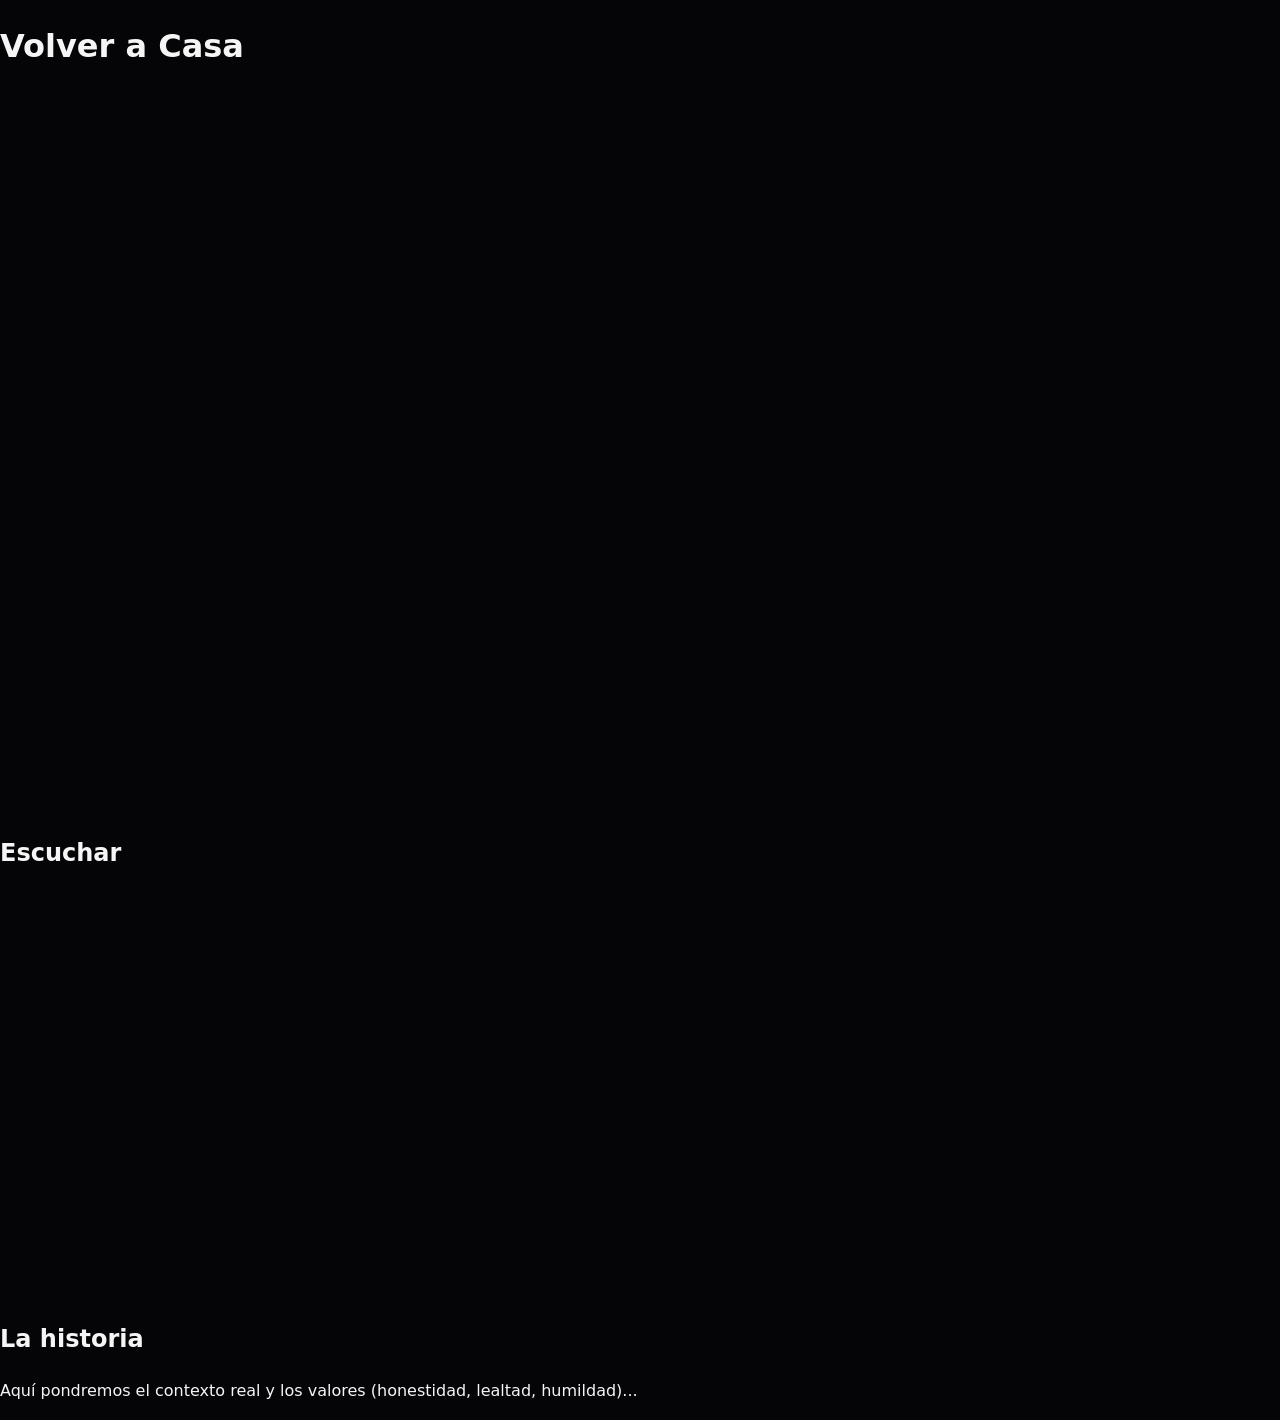
==== volver-a-casa.html @ 0f613c9f "Rename volver-a-casa.htm to volver-a-casa.html" ====
<!doctype html> <html lang="es"> <head> <meta charset="utf-8" /> <meta name="viewport" content="width=device-width, initial-scale=1" /> <title>Volver a Casa — Sao Díaz</title> <link rel="stylesheet" href="styles.css" /> </head> <body> <main> <h1>Volver a Casa</h1> <div class="video-wrap"> <iframe src="https://www.youtube-nocookie.com/embed/videoseries?list=PL26wiBvfYxNTjZywaFeUmMyo_ISBN7K2Y" title="Sao Díaz - Volver a Casa" loading="lazy" allow="accelerometer; autoplay; clipboard-write; encrypted-media; gyroscope; picture-in-picture; web-share" referrerpolicy="strict-origin-when-cross-origin" allowfullscreen frameborder="0" ></iframe> </div> <h2>Escuchar</h2> <iframe style="border-radius:12px" src="https://open.spotify.com/embed/artist/2B8V1HkzISPvL31jpaiWtW" width="100%" height="400" loading="lazy" allow="autoplay; clipboard-write; encrypted-media; fullscreen; picture-in-picture" frameborder="0" ></iframe> <section> <h2>La historia</h2> <p>Aquí pondremos el contexto real y los valores (honestidad, lealtad, humildad)...</p> </section> </main> </body> </html>
---- styles.css ----
:root {
--bg: #050507;
--card: rgba(255, 255, 255, 0.07);
--accent: #00c4ff;
--text: #f5f5f5;
--muted: #cfd6e3;
--gradient: linear-gradient(120deg, #0a1c2e, #113f5a 55%, #050507);
}

*,
*::before,
*::after {
box-sizing: border-box;
}

body {
margin: 0;
font-family: 'Inter', system-ui, -apple-system, BlinkMacSystemFont, sans-serif;
background: var(--bg);
color: var(--text);
line-height: 1.6;
}

.hero {
position: relative;
min-height: 70vh;
background-image: var(--gradient);
background-size: cover;
background-position: center;
display: flex;
align-items: center;
justify-content: center;
padding: 4rem 1.5rem;
}

.hero .overlay {
position: absolute;
inset: 0;
background: linear-gradient(180deg, rgba(5,5,7,0.4) 0%, rgba(5,5,7,0.9) 100%);
}

.hero-content {
position: relative;
text-align: center;
max-width: 640px;
}

.badge {
display: inline-block;
background: rgba(255, 255, 255, 0.1);
border-radius: 999px;
padding: 0.35rem 1rem;
font-size: 0.85rem;
letter-spacing: 0.05em;
text-transform: uppercase;
color: var(--muted);
}

.hero h1 {
font-family: 'Oswald', sans-serif;
font-size: clamp(2.5rem, 6vw, 4.5rem);
margin: 1rem 0 0.25rem;
letter-spacing: 0.05em;
}

.subtitle {
font-size: 1.1rem;
color: var(--muted);
margin-bottom: 2rem;
}

.cta-group {
display: flex;
flex-wrap: wrap;
gap: 1rem;
justify-content: center;
}

.btn {
border: none;
padding: 0.9rem 1.8rem;
border-radius: 999px;
font-size: 1rem;
font-weight: 600;
text-decoration: none;
transition: transform 0.2s ease, box-shadow 0.2s ease;
}

.btn.primary {
background: var(--accent);
color: #05121c;
box-shadow: 0 10px 40px rgba(0, 196, 255, 0.2);
}

.btn.ghost {
border: 1px solid rgba(255,255,255,0.3);
color: var(--text);
}

.btn:hover {
transform: translateY(-3px);
}

.intro {
padding: 3rem 1.5rem 4rem;
max-width: 960px;
margin: 0 auto;
}

.artist-card {
background: var(--card);
border: 1px solid rgba(255,255,255,0.08);
border-radius: 24px;
padding: 2rem;
display: grid;
grid-template-columns: 100px 1fr;
gap: 1.5rem;
align-items: center;
margin-bottom: 2rem;
backdrop-filter: blur(10px);
}

.avatar {
width: 100px;
height: 100px;
border-radius: 50%;
background: #0f1725;
border: 3px solid rgba(255,255,255,0.2);
}

.links {
display: grid;
grid-template-columns: repeat(auto-fit, minmax(180px, 1fr));
gap: 1rem;
}

.links a {
text-decoration: none;
color: var(--text);
padding: 0.85rem 1.2rem;
border-radius: 14px;
background: var(--card);
border: 1px solid rgba(255,255,255,0.05);
text-align: center;
transition: background 0.2s ease, transform 0.2s ease;
}

.links a:hover {
background: rgba(0, 196, 255, 0.12);
transform: translateY(-2px);
}

footer {
text-align: center;
padding: 2rem 1rem;
border-top: 1px solid rgba(255,255,255,0.08);
color: var(--muted);
font-size: 0.9rem;
}

@media (max-width: 600px) {
.artist-card {
grid-template-columns: 1fr;
text-align: center;
}

.avatar {
margin: 0 auto;
}
}
.video-wrap { position: relative; padding-bottom: 56.25%; height: 0; overflow: hidden; border-radius: 12px; }
.video-wrap iframe { position: absolute; inset: 0; width: 100%; height: 100%; border: 0; }
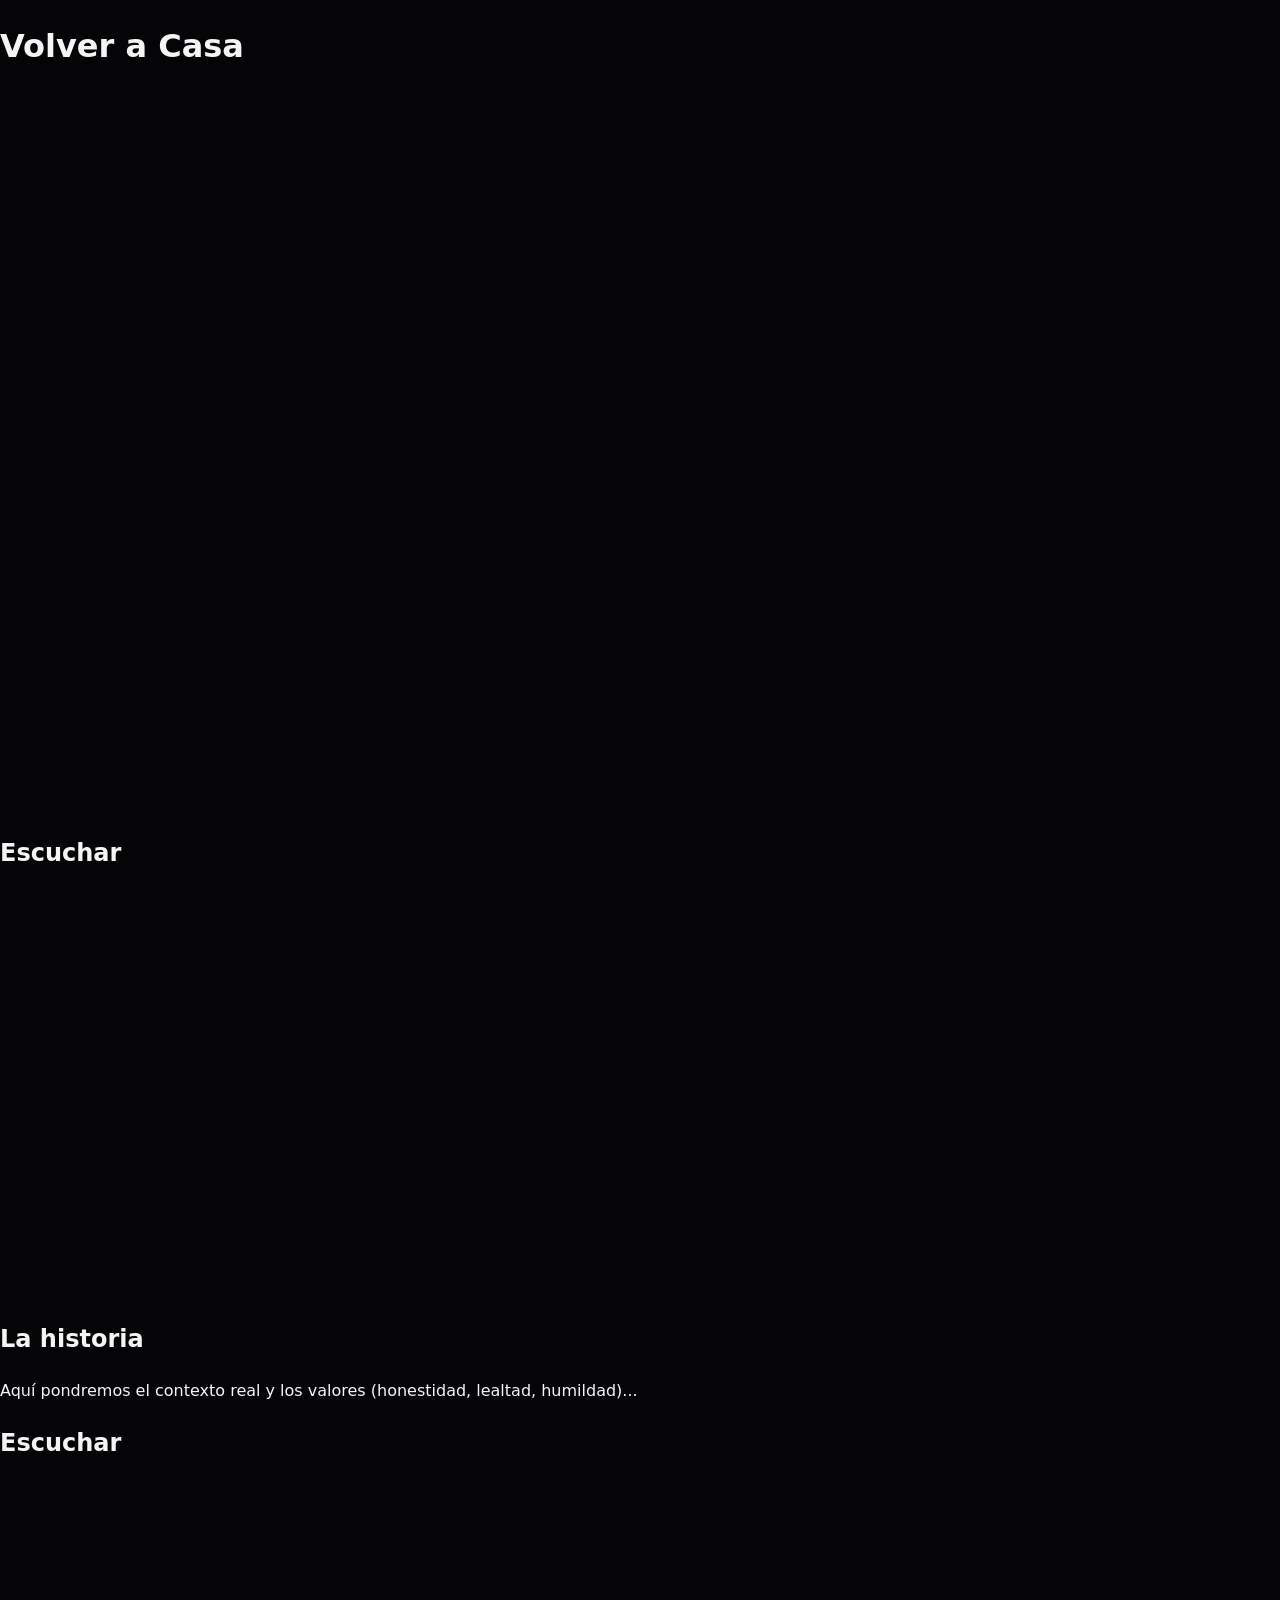
==== commit 041b669a: "Update volver-a-casa.html" ====
--- a/volver-a-casa.html
+++ b/volver-a-casa.html
@@ -1 +1,4 @@
-<!doctype html> <html lang="es"> <head> <meta charset="utf-8" /> <meta name="viewport" content="width=device-width, initial-scale=1" /> <title>Volver a Casa — Sao Díaz</title> <link rel="stylesheet" href="styles.css" /> </head> <body> <main> <h1>Volver a Casa</h1> <div class="video-wrap"> <iframe src="https://www.youtube-nocookie.com/embed/videoseries?list=PL26wiBvfYxNTjZywaFeUmMyo_ISBN7K2Y" title="Sao Díaz - Volver a Casa" loading="lazy" allow="accelerometer; autoplay; clipboard-write; encrypted-media; gyroscope; picture-in-picture; web-share" referrerpolicy="strict-origin-when-cross-origin" allowfullscreen frameborder="0" ></iframe> </div> <h2>Escuchar</h2> <iframe style="border-radius:12px" src="https://open.spotify.com/embed/artist/2B8V1HkzISPvL31jpaiWtW" width="100%" height="400" loading="lazy" allow="autoplay; clipboard-write; encrypted-media; fullscreen; picture-in-picture" frameborder="0" ></iframe> <section> <h2>La historia</h2> <p>Aquí pondremos el contexto real y los valores (honestidad, lealtad, humildad)...</p> </section> </main> </body> </html>
+<!doctype html> <html lang="es"> <head> <meta charset="utf-8" /> <meta name="viewport" content="width=device-width, initial-scale=1" />
+  <title>Volver a Casa — Sao Díaz</title> <link rel="stylesheet" href="/styles.css" /> </head> <body> <main> <h1>Volver a Casa</h1> <div class="video-wrap"> 
+    <iframe src="https://www.youtube-nocookie.com/embed/videoseries?list=PL26wiBvfYxNTjZywaFeUmMyo_ISBN7K2Y" title="Sao Díaz - Volver a Casa" loading="lazy" allow="accelerometer; autoplay; clipboard-write; encrypted-media; gyroscope; picture-in-picture; web-share" referrerpolicy="strict-origin-when-cross-origin" allowfullscreen frameborder="0" ></iframe> </div> <h2>Escuchar</h2> <iframe style="border-radius:12px" src="https://open.spotify.com/embed/artist/2B8V1HkzISPvL31jpaiWtW" width="100%" height="400" loading="lazy" allow="autoplay; clipboard-write; encrypted-media; fullscreen; picture-in-picture" frameborder="0" ></iframe> 
+    <section> <h2>La historia</h2> <p>Aquí pondremos el contexto real y los valores (honestidad, lealtad, humildad)...</p> <h2>Escuchar</h2> <iframe style="border-radius:12px" src="https://open.spotify.com/embed/artist/2B8V1HkzISPvL31jpaiWtW" width="100%" height="400" loading="lazy" allow="autoplay; clipboard-write; encrypted-media; fullscreen; picture-in-picture" frameborder="0" ></iframe></section> </main> </body> </html>
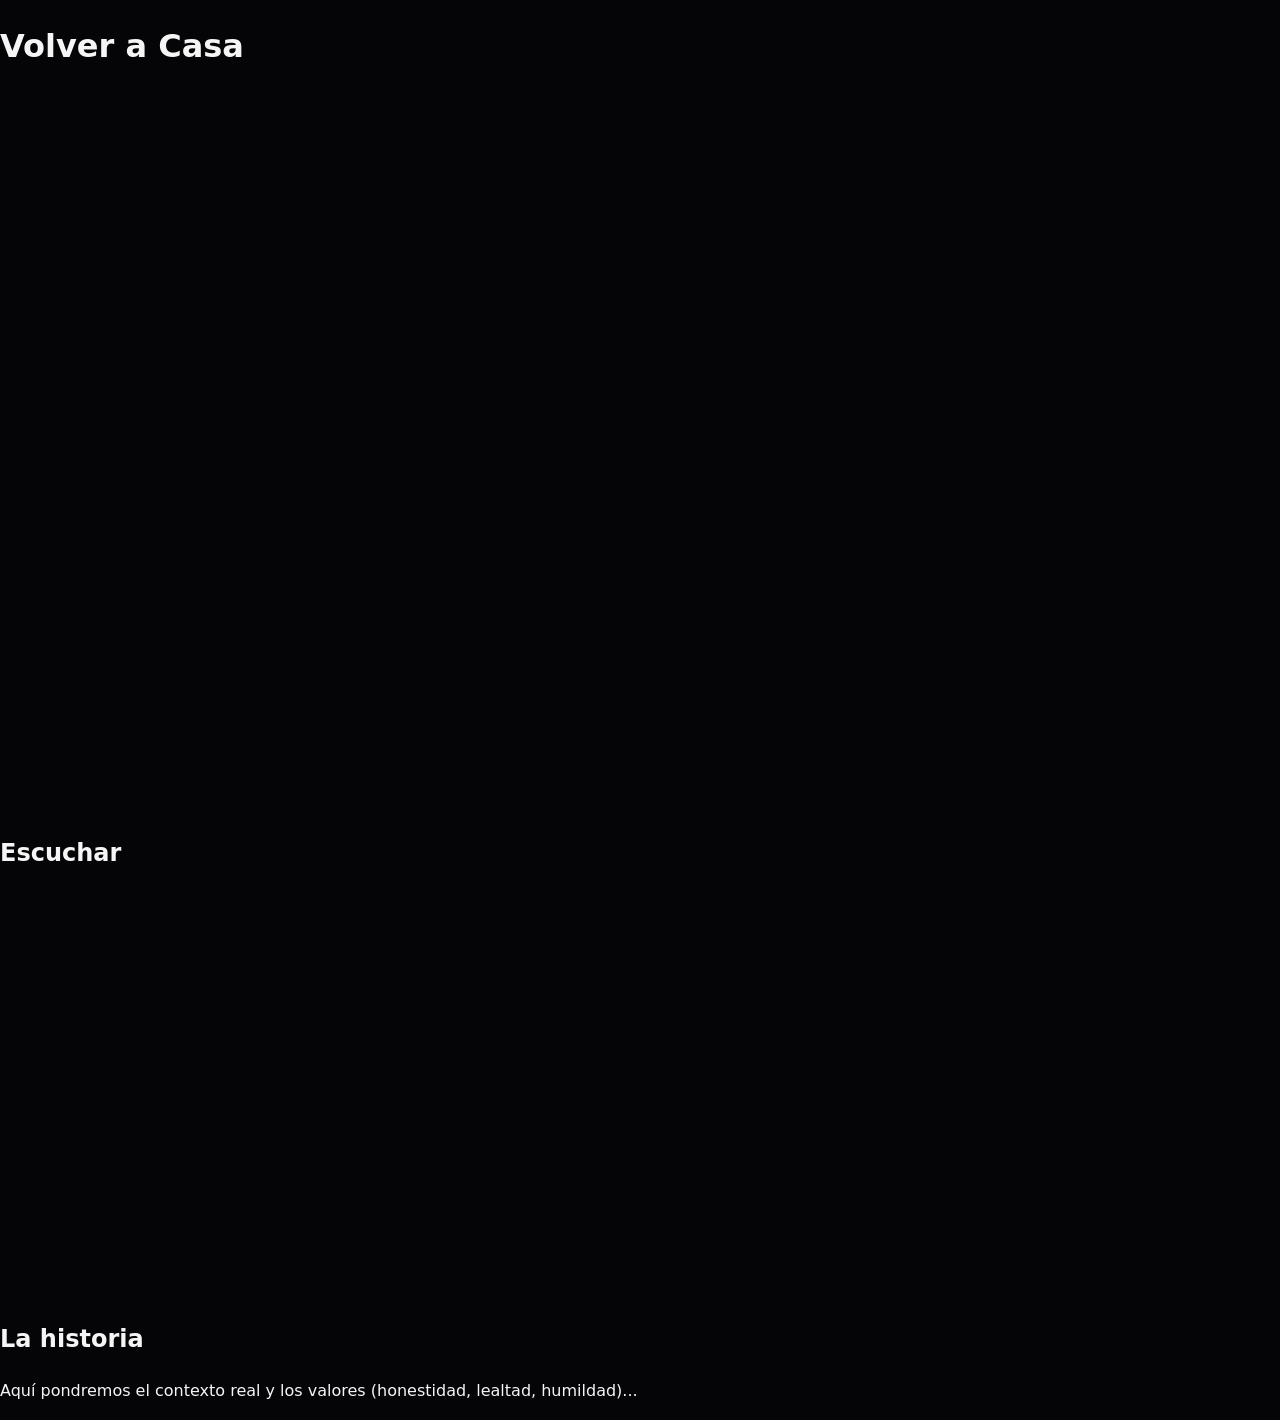
==== commit 3b432626: "Update volver-a-casa.html" ====
--- a/volver-a-casa.html
+++ b/volver-a-casa.html
@@ -1,4 +1 @@
-<!doctype html> <html lang="es"> <head> <meta charset="utf-8" /> <meta name="viewport" content="width=device-width, initial-scale=1" />
-  <title>Volver a Casa — Sao Díaz</title> <link rel="stylesheet" href="/styles.css" /> </head> <body> <main> <h1>Volver a Casa</h1> <div class="video-wrap"> 
-    <iframe src="https://www.youtube-nocookie.com/embed/videoseries?list=PL26wiBvfYxNTjZywaFeUmMyo_ISBN7K2Y" title="Sao Díaz - Volver a Casa" loading="lazy" allow="accelerometer; autoplay; clipboard-write; encrypted-media; gyroscope; picture-in-picture; web-share" referrerpolicy="strict-origin-when-cross-origin" allowfullscreen frameborder="0" ></iframe> </div> <h2>Escuchar</h2> <iframe style="border-radius:12px" src="https://open.spotify.com/embed/artist/2B8V1HkzISPvL31jpaiWtW" width="100%" height="400" loading="lazy" allow="autoplay; clipboard-write; encrypted-media; fullscreen; picture-in-picture" frameborder="0" ></iframe> 
-    <section> <h2>La historia</h2> <p>Aquí pondremos el contexto real y los valores (honestidad, lealtad, humildad)...</p> <h2>Escuchar</h2> <iframe style="border-radius:12px" src="https://open.spotify.com/embed/artist/2B8V1HkzISPvL31jpaiWtW" width="100%" height="400" loading="lazy" allow="autoplay; clipboard-write; encrypted-media; fullscreen; picture-in-picture" frameborder="0" ></iframe></section> </main> </body> </html>
+<!doctype html> <html lang="es"> <head> <meta charset="utf-8" /> <meta name="viewport" content="width=device-width, initial-scale=1" /> <title>Volver a Casa — Sao Díaz</title> <link rel="stylesheet" href="/styles.css" /> </head> <body> <main> <h1>Volver a Casa</h1> <div class="video-wrap"> <iframe src="https://www.youtube-nocookie.com/embed/videoseries?list=PL26wiBvfYxNTjZywaFeUmMyo_ISBN7K2Y" title="Sao Díaz - Volver a Casa" loading="lazy" allow="accelerometer; autoplay; clipboard-write; encrypted-media; gyroscope; picture-in-picture; web-share" referrerpolicy="strict-origin-when-cross-origin" allowfullscreen frameborder="0" ></iframe> </div> <h2>Escuchar</h2> <iframe style="border-radius:12px" src="https://open.spotify.com/embed/artist/2B8V1HkzISPvL31jpaiWtW" width="100%" height="400" loading="lazy" allow="autoplay; clipboard-write; encrypted-media; fullscreen; picture-in-picture" frameborder="0" ></iframe> <section> <h2>La historia</h2> <p>Aquí pondremos el contexto real y los valores (honestidad, lealtad, humildad)...</p> </section> </main> </body> </html>
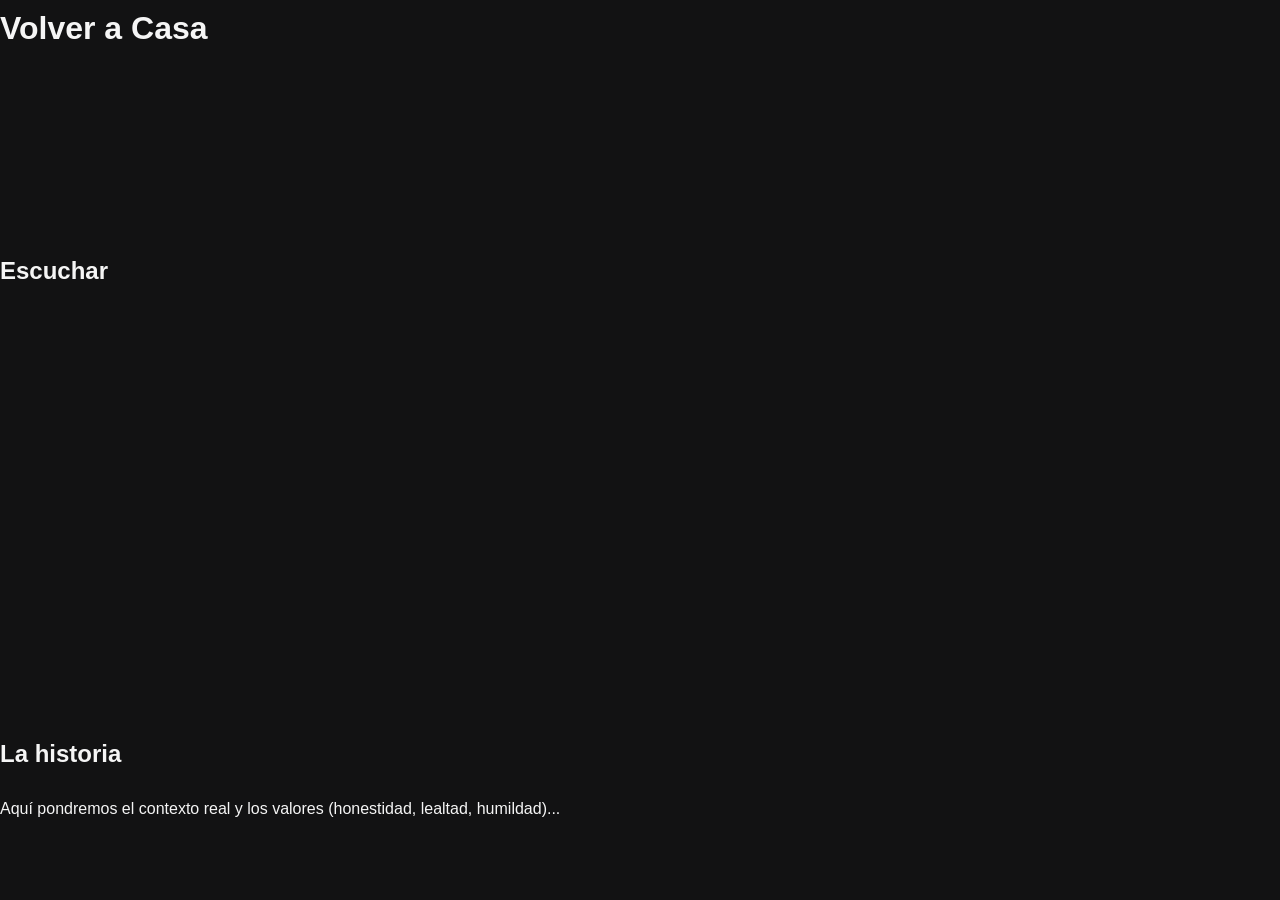
==== commit 2846646a: "Update volver-a-casa.html" ====
--- a/volver-a-casa.html
+++ b/volver-a-casa.html
@@ -1 +1 @@
-<!doctype html> <html lang="es"> <head> <meta charset="utf-8" /> <meta name="viewport" content="width=device-width, initial-scale=1" /> <title>Volver a Casa — Sao Díaz</title> <link rel="stylesheet" href="/styles.css" /> </head> <body> <main> <h1>Volver a Casa</h1> <div class="video-wrap"> <iframe src="https://www.youtube-nocookie.com/embed/videoseries?list=PL26wiBvfYxNTjZywaFeUmMyo_ISBN7K2Y" title="Sao Díaz - Volver a Casa" loading="lazy" allow="accelerometer; autoplay; clipboard-write; encrypted-media; gyroscope; picture-in-picture; web-share" referrerpolicy="strict-origin-when-cross-origin" allowfullscreen frameborder="0" ></iframe> </div> <h2>Escuchar</h2> <iframe style="border-radius:12px" src="https://open.spotify.com/embed/artist/2B8V1HkzISPvL31jpaiWtW" width="100%" height="400" loading="lazy" allow="autoplay; clipboard-write; encrypted-media; fullscreen; picture-in-picture" frameborder="0" ></iframe> <section> <h2>La historia</h2> <p>Aquí pondremos el contexto real y los valores (honestidad, lealtad, humildad)...</p> </section> </main> </body> </html>
+<html lang="es"> <head> <meta charset="utf-8" /> <meta name="viewport" content="width=device-width, initial-scale=1" /> <title>Volver a Casa — Sao Díaz</title> <meta name="description" content="Volver a Casa — Sao Díaz"> <meta property="og:title" content="Volver a Casa — Sao Díaz"> <meta property="og:description" content="Nuevo lanzamiento: Volver a Casa"> <meta property="og:type" content="website"> <meta property="og:url" content="https://saodiaz.com/volver-a-casa.html"> <link rel="icon" href="/favicon.ico" sizes="any"> <link rel="icon" href="/icon.svg" type="image/svg+xml"> <link rel="apple-touch-icon" href="/apple-touch-icon.png"> <meta name="theme-color" content="#050507"> <link rel="stylesheet" href="/styles.css" /> <script>window.plausible=window.plausible||function(){(window.plausible.q=window.plausible.q||[]).push(arguments)}</script> <script defer data-domain="saodiaz.com" src="https://plausible.io/js/script.js"></script> </head> <body> <main> <h1>Volver a Casa</h1> <div class="video-wrap"> <!-- YouTube playlist --> <iframe src="https://www.youtube-nocookie.com/embed/videoseries?list=PL26wiBvfYxNTjZywaFeUmMyo_ISBN7K2Y&enablejsapi=1" title="Sao Díaz - Volver a Casa" loading="lazy" allow="accelerometer; autoplay; clipboard-write; encrypted-media; gyroscope; picture-in-picture; web-share" referrerpolicy="strict-origin-when-cross-origin" allowfullscreen frameborder="0"></iframe> </div> <h2>Escuchar</h2> <iframe style="border-radius:12px" src="https://open.spotify.com/embed/artist/2B8V1HkzISPvL31jpaiWtW" width="100%" height="400" loading="lazy" allow="autoplay; clipboard-write; encrypted-media; fullscreen; picture-in-picture" frameborder="0"></iframe> <section> <h2>La historia</h2> <p>Aquí pondremos el contexto real y los valores (honestidad, lealtad, humildad)...</p> </section> </main> <script> (function(){ var tag=document.createElement('script');tag.src='https://www.youtube.com/iframe_api'; var f=document.getElementsByTagName('script')[0];f.parentNode.insertBefore(tag,f); window.onYouTubeIframeAPIReady=function(){ var ifr=document.querySelector('.video-wrap iframe'); if(!ifr) return; ifr.id='yt-vac'; new YT.Player('yt-vac', { events: { onStateChange: function(e){ var map={0:'ended',1:'play',2:'pause'}; var ev=map[e.data]; if(ev){ window.plausible('youtube-'+ev, {props:{page:'volver-a-casa'}}); } }}}); }; })(); </script> </body> </html>
--- a/styles.css
+++ b/styles.css
@@ -1,172 +1,139 @@
 :root {
---bg: #050507;
---card: rgba(255, 255, 255, 0.07);
---accent: #00c4ff;
---text: #f5f5f5;
---muted: #cfd6e3;
---gradient: linear-gradient(120deg, #0a1c2e, #113f5a 55%, #050507);
-}
-
-*,
-*::before,
-*::after {
-box-sizing: border-box;
+    --bg: #121213; /* Gris Carbón Profundo */
+    --card: rgba(255, 255, 255, 0.03);
+    --accent: #C5A059; /* Oro Bruñido */
+    --text: #F5F5F5;
+    --muted: #A0A0A0;
+    --gold-gradient: linear-gradient(135deg, #C5A059 0%, #F9E4B7 50%, #C5A059 100%);
 }
 
 body {
-margin: 0;
-font-family: 'Inter', system-ui, -apple-system, BlinkMacSystemFont, sans-serif;
-background: var(--bg);
-color: var(--text);
-line-height: 1.6;
+    margin: 0;
+    font-family: 'Inter', sans-serif;
+    background: var(--bg);
+    color: var(--text);
+    line-height: 1.8;
 }
 
+/* Hero Section */
 .hero {
-position: relative;
-min-height: 70vh;
-background-image: var(--gradient);
-background-size: cover;
-background-position: center;
-display: flex;
-align-items: center;
-justify-content: center;
-padding: 4rem 1.5rem;
+    position: relative;
+    min-height: 80vh;
+    background: radial-gradient(circle at center, #1a1a1b 0%, #0d0d0d 100%);
+    display: flex;
+    align-items: center;
+    justify-content: center;
+    padding: 4rem 1.5rem;
+    border-bottom: 1px solid rgba(197, 160, 89, 0.2);
 }
 
-.hero .overlay {
-position: absolute;
-inset: 0;
-background: linear-gradient(180deg, rgba(5,5,7,0.4) 0%, rgba(5,5,7,0.9) 100%);
-}
-
-.hero-content {
-position: relative;
-text-align: center;
-max-width: 640px;
-}
-
-.badge {
-display: inline-block;
-background: rgba(255, 255, 255, 0.1);
-border-radius: 999px;
-padding: 0.35rem 1rem;
-font-size: 0.85rem;
-letter-spacing: 0.05em;
-text-transform: uppercase;
-color: var(--muted);
+.main-logo {
+    width: 220px;
+    height: auto;
+    border-radius: 50%;
+    border: 3px solid var(--accent);
+    box-shadow: 0 0 30px rgba(197, 160, 89, 0.3);
+    margin-bottom: 1.5rem;
 }
 
 .hero h1 {
-font-family: 'Oswald', sans-serif;
-font-size: clamp(2.5rem, 6vw, 4.5rem);
-margin: 1rem 0 0.25rem;
-letter-spacing: 0.05em;
+    font-family: 'Oswald', sans-serif;
+    font-size: clamp(3rem, 8vw, 5rem);
+    text-transform: uppercase;
+    margin: 0;
+    background: var(--gold-gradient);
+    -webkit-background-clip: text;
+    -webkit-text-fill-color: transparent;
+    letter-spacing: 0.1em;
 }
 
 .subtitle {
-font-size: 1.1rem;
-color: var(--muted);
-margin-bottom: 2rem;
+    font-size: 1.2rem;
+    color: var(--muted);
+    letter-spacing: 0.2em;
+    text-transform: uppercase;
+    margin-bottom: 2.5rem;
 }
 
-.cta-group {
-display: flex;
-flex-wrap: wrap;
-gap: 1rem;
-justify-content: center;
-}
-
+/* Botones */
 .btn {
-border: none;
-padding: 0.9rem 1.8rem;
-border-radius: 999px;
-font-size: 1rem;
-font-weight: 600;
-text-decoration: none;
-transition: transform 0.2s ease, box-shadow 0.2s ease;
+    padding: 1rem 2rem;
+    border-radius: 5px; /* Más cuadrado, más serio */
+    font-weight: 600;
+    text-decoration: none;
+    transition: all 0.3s ease;
 }
 
 .btn.primary {
-background: var(--accent);
-color: #05121c;
-box-shadow: 0 10px 40px rgba(0, 196, 255, 0.2);
+    background: var(--accent);
+    color: #121213;
 }
 
 .btn.ghost {
-border: 1px solid rgba(255,255,255,0.3);
-color: var(--text);
+    border: 1px solid var(--accent);
+    color: var(--accent);
 }
 
 .btn:hover {
-transform: translateY(-3px);
+    transform: scale(1.05);
+    box-shadow: 0 0 20px rgba(197, 160, 89, 0.4);
 }
 
+/* Sección Origen */
 .intro {
-padding: 3rem 1.5rem 4rem;
-max-width: 960px;
-margin: 0 auto;
+    padding: 5rem 1.5rem;
+    max-width: 850px;
+    margin: 0 auto;
 }
 
-.artist-card {
-background: var(--card);
-border: 1px solid rgba(255,255,255,0.08);
-border-radius: 24px;
-padding: 2rem;
-display: grid;
-grid-template-columns: 100px 1fr;
-gap: 1.5rem;
-align-items: center;
-margin-bottom: 2rem;
-backdrop-filter: blur(10px);
+.origin-card {
+    background: var(--card);
+    border: 1px solid rgba(197, 160, 189, 0.1);
+    padding: 3rem;
+    border-radius: 2px;
+    margin-bottom: 3rem;
 }
 
-.avatar {
-width: 100px;
-height: 100px;
-border-radius: 50%;
-background: #0f1725;
-border: 3px solid rgba(255,255,255,0.2);
+.origin-card h2 {
+    font-family: 'Oswald', sans-serif;
+    color: var(--accent);
+    text-transform: uppercase;
+    font-size: 2rem;
+    margin-bottom: 2rem;
+    border-left: 4px solid var(--accent);
+    padding-left: 1rem;
 }
 
+.origin-content p {
+    margin-bottom: 1.5rem;
+    color: #d1d1d1;
+}
+
+/* Social Links */
 .links {
-display: grid;
-grid-template-columns: repeat(auto-fit, minmax(180px, 1fr));
-gap: 1rem;
+    display: grid;
+    grid-template-columns: repeat(auto-fit, minmax(150px, 1fr));
+    gap: 1rem;
 }
 
 .links a {
-text-decoration: none;
-color: var(--text);
-padding: 0.85rem 1.2rem;
-border-radius: 14px;
-background: var(--card);
-border: 1px solid rgba(255,255,255,0.05);
-text-align: center;
-transition: background 0.2s ease, transform 0.2s ease;
+    color: var(--muted);
+    text-decoration: none;
+    padding: 1rem;
+    border: 1px solid rgba(255,255,255,0.1);
+    text-align: center;
+    transition: 0.3s;
 }
 
 .links a:hover {
-background: rgba(0, 196, 255, 0.12);
-transform: translateY(-2px);
+    color: var(--accent);
+    border-color: var(--accent);
+    background: rgba(197, 160, 89, 0.05);
 }
 
 footer {
-text-align: center;
-padding: 2rem 1rem;
-border-top: 1px solid rgba(255,255,255,0.08);
-color: var(--muted);
-font-size: 0.9rem;
+    text-align: center;
+    padding: 3rem;
+    color: #555;
+    font-size: 0.8rem;
 }
-
-@media (max-width: 600px) {
-.artist-card {
-grid-template-columns: 1fr;
-text-align: center;
-}
-
-.avatar {
-margin: 0 auto;
-}
-}
-.video-wrap { position: relative; padding-bottom: 56.25%; height: 0; overflow: hidden; border-radius: 12px; }
-.video-wrap iframe { position: absolute; inset: 0; width: 100%; height: 100%; border: 0; }
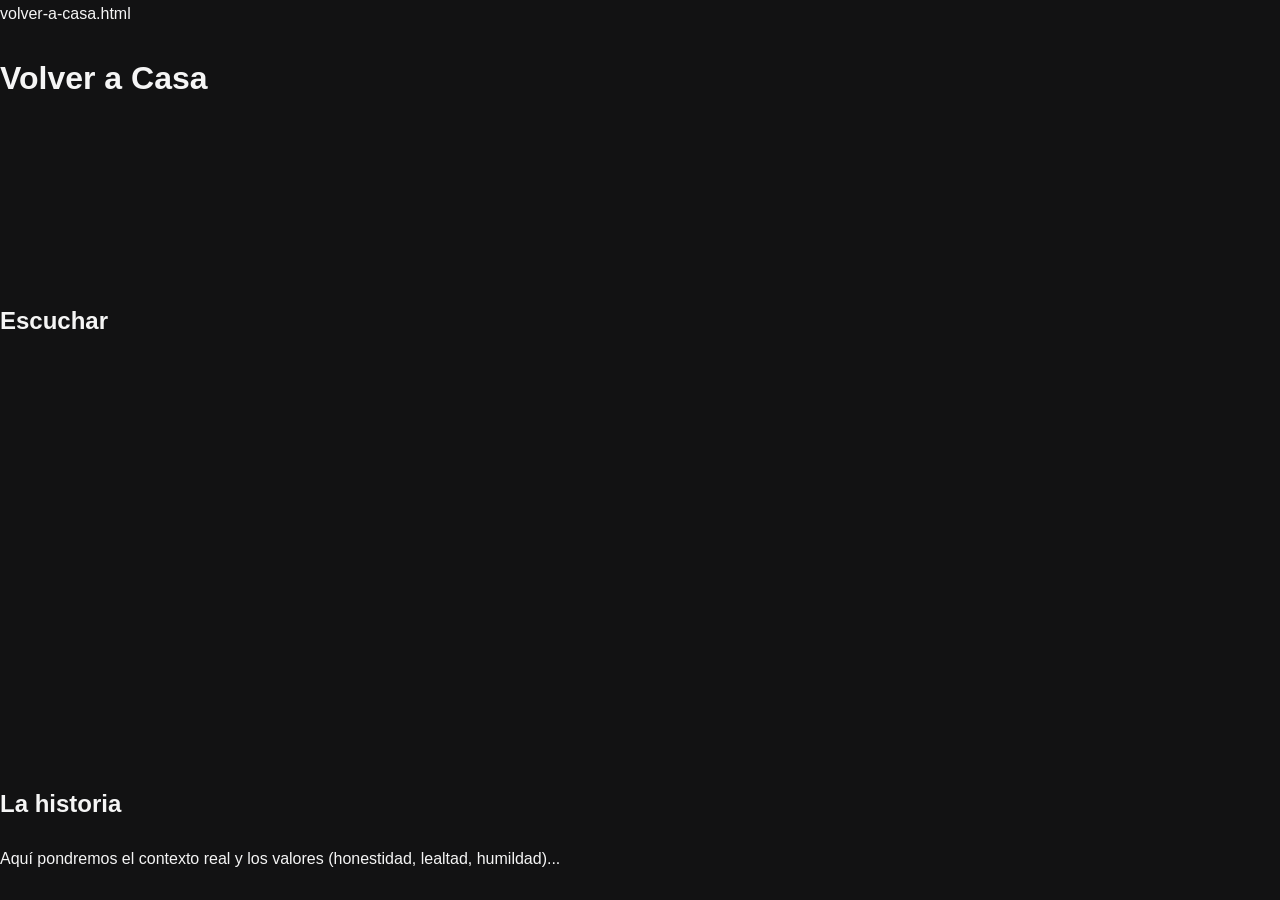
==== commit 438ea9f4: "Update volver-a-casa.html" ====
--- a/volver-a-casa.html
+++ b/volver-a-casa.html
@@ -1 +1,2 @@
+volver-a-casa.html<!doctype html>
 <html lang="es"> <head> <meta charset="utf-8" /> <meta name="viewport" content="width=device-width, initial-scale=1" /> <title>Volver a Casa — Sao Díaz</title> <meta name="description" content="Volver a Casa — Sao Díaz"> <meta property="og:title" content="Volver a Casa — Sao Díaz"> <meta property="og:description" content="Nuevo lanzamiento: Volver a Casa"> <meta property="og:type" content="website"> <meta property="og:url" content="https://saodiaz.com/volver-a-casa.html"> <link rel="icon" href="/favicon.ico" sizes="any"> <link rel="icon" href="/icon.svg" type="image/svg+xml"> <link rel="apple-touch-icon" href="/apple-touch-icon.png"> <meta name="theme-color" content="#050507"> <link rel="stylesheet" href="/styles.css" /> <script>window.plausible=window.plausible||function(){(window.plausible.q=window.plausible.q||[]).push(arguments)}</script> <script defer data-domain="saodiaz.com" src="https://plausible.io/js/script.js"></script> </head> <body> <main> <h1>Volver a Casa</h1> <div class="video-wrap"> <!-- YouTube playlist --> <iframe src="https://www.youtube-nocookie.com/embed/videoseries?list=PL26wiBvfYxNTjZywaFeUmMyo_ISBN7K2Y&enablejsapi=1" title="Sao Díaz - Volver a Casa" loading="lazy" allow="accelerometer; autoplay; clipboard-write; encrypted-media; gyroscope; picture-in-picture; web-share" referrerpolicy="strict-origin-when-cross-origin" allowfullscreen frameborder="0"></iframe> </div> <h2>Escuchar</h2> <iframe style="border-radius:12px" src="https://open.spotify.com/embed/artist/2B8V1HkzISPvL31jpaiWtW" width="100%" height="400" loading="lazy" allow="autoplay; clipboard-write; encrypted-media; fullscreen; picture-in-picture" frameborder="0"></iframe> <section> <h2>La historia</h2> <p>Aquí pondremos el contexto real y los valores (honestidad, lealtad, humildad)...</p> </section> </main> <script> (function(){ var tag=document.createElement('script');tag.src='https://www.youtube.com/iframe_api'; var f=document.getElementsByTagName('script')[0];f.parentNode.insertBefore(tag,f); window.onYouTubeIframeAPIReady=function(){ var ifr=document.querySelector('.video-wrap iframe'); if(!ifr) return; ifr.id='yt-vac'; new YT.Player('yt-vac', { events: { onStateChange: function(e){ var map={0:'ended',1:'play',2:'pause'}; var ev=map[e.data]; if(ev){ window.plausible('youtube-'+ev, {props:{page:'volver-a-casa'}}); } }}}); }; })(); </script> </body> </html>
